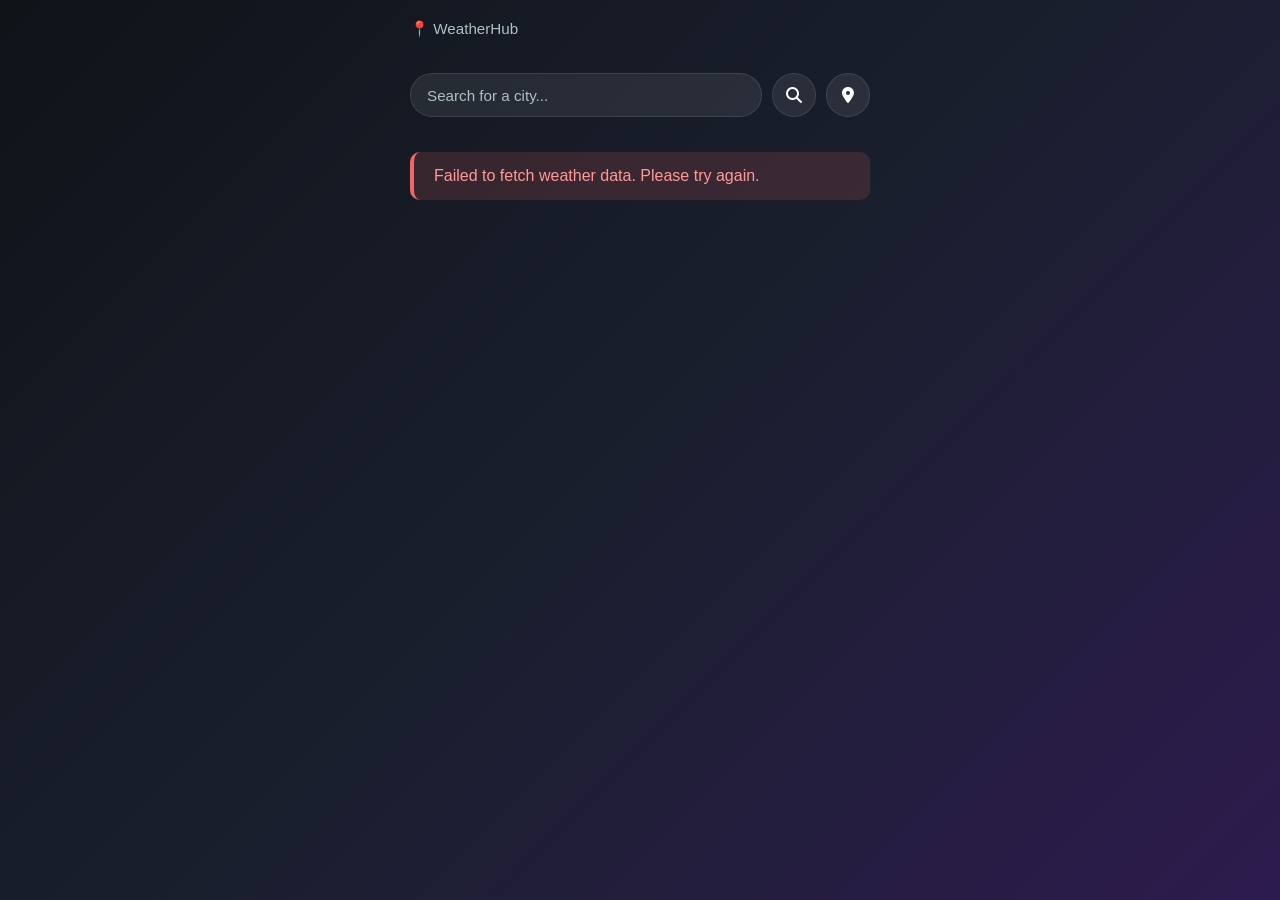
==== index.html @ 16df914a "first commit" ====
<!DOCTYPE html>
<html lang="en">
<head>
    <meta charset="UTF-8">
    <meta name="viewport" content="width=device-width, initial-scale=1.0">
    <title>WeatherHub - Your Daily Weather Companion</title>
    <link rel="stylesheet" href="styles.css">
    <link rel="stylesheet" href="https://cdnjs.cloudflare.com/ajax/libs/font-awesome/6.4.0/css/all.min.css">
</head>
<body>
    <div class="container">
        <!-- Header with Location -->
        <header class="header">
            <div id="locationDisplay" style="flex: 1; text-align: left; color: #b0bec5; font-size: 0.95rem;">
                📍 <span id="headerCity">WeatherHub</span>
            </div>
        </header>

        <!-- Search Bar -->
        <div class="search-container">
            <div class="search-box">
                <input 
                    type="text" 
                    id="searchInput" 
                    placeholder="Search for a city..."
                    autocomplete="off"
                >
                <button id="searchBtn" title="Search"><i class="fas fa-search"></i></button>
                <button id="locationBtn" title="Use my location"><i class="fas fa-location-dot"></i></button>
            </div>
            <div id="suggestions" class="suggestions-dropdown"></div>
        </div>

        <!-- Loading Spinner -->
        <div id="loading" class="loading">
            <div class="spinner"></div>
            <p>Loading weather data...</p>
        </div>

        <!-- Error Message -->
        <div id="error" class="error-message"></div>

        <!-- Main Weather Display -->
        <main id="weatherContent" class="weather-content">
            <!-- Current Weather Card -->
            <section class="current-weather" id="weatherSection">
                <div class="city-temp-header">
                    <h2 id="weatherCityName" class="weather-city-name">--</h2>
                </div>
                <div class="weather-main">
                    <div class="temperature-section">
                        <img id="weatherIcon" src="" alt="weather icon" class="weather-icon">
                        <div class="temp-display">
                            <span id="temperature" class="temperature">--°</span>
                            <span id="weatherDescription" class="weather-description">--</span>
                        </div>
                    </div>
                </div>

                <div class="quick-stats">
                    <div class="stat">
                        <i class="fas fa-droplets"></i>
                        <span class="stat-label">Humidity</span>
                        <span id="humidity" class="stat-value">--%</span>
                    </div>
                    <div class="stat">
                        <i class="fas fa-wind"></i>
                        <span class="stat-label">Wind</span>
                        <span id="windSpeed" class="stat-value">-- km/h</span>
                    </div>
                    <div class="stat">
                        <i class="fas fa-eye"></i>
                        <span class="stat-label">Visibility</span>
                        <span id="visibility" class="stat-value">-- km</span>
                    </div>
                    <div class="stat">
                        <i class="fas fa-compress"></i>
                        <span class="stat-label">Pressure</span>
                        <span id="pressure" class="stat-value">-- hPa</span>
                    </div>
                </div>
            </section>

            <!-- Hourly Forecast -->
            <section class="hourly-forecast">
                <h3>Next 12 Hours</h3>
                <div id="hourlyContainer" class="hourly-container">
                    <!-- Populated by JavaScript -->
                </div>
            </section>

            <!-- Current Conditions -->
            <section class="current-conditions">
                <h3>Conditions</h3>
                <div class="conditions-grid">
                    <div class="condition-item">
                        <div class="condition-icon">💧</div>
                        <div class="condition-info">
                            <span class="condition-label">Precipitation</span>
                            <span id="precipInfo" class="condition-value">-- %</span>
                        </div>
                    </div>
                    <div class="condition-item">
                        <div class="condition-icon">🌡️</div>
                        <div class="condition-info">
                            <span class="condition-label">Feels Like</span>
                            <span id="feelsLikeInfo" class="condition-value">--°</span>
                        </div>
                    </div>
                    <div class="condition-item">
                        <div class="condition-icon">☁️</div>
                        <div class="condition-info">
                            <span class="condition-label">Cloud Cover</span>
                            <span id="cloudCover" class="condition-value">-- %</span>
                        </div>
                    </div>
                    <div class="condition-item">
                        <div class="condition-icon">💨</div>
                        <div class="condition-info">
                            <span class="condition-label">Wind Gust</span>
                            <span id="windGust" class="condition-value">-- km/h</span>
                        </div>
                    </div>
                </div>
            </section>

            <!-- 5/7-Day Forecast -->
            <section class="daily-forecast">
                <h3>7-Day Forecast</h3>
                <div id="dailyContainer" class="daily-container">
                    <!-- Populated by JavaScript -->
                </div>
            </section>

            <!-- Additional Details -->
            <section class="additional-details">
                <div class="detail-card">
                    <h4><i class="fas fa-sun"></i> Sunrise & Sunset</h4>
                    <div class="detail-content">
                        <div>
                            <p class="detail-label">Sunrise</p>
                            <p id="sunrise" class="detail-value">--</p>
                        </div>
                        <div>
                            <p class="detail-label">Sunset</p>
                            <p id="sunset" class="detail-value">--</p>
                        </div>
                    </div>
                </div>

                <div class="detail-card">
                    <h4><i class="fas fa-triangle-exclamation"></i> Air Quality</h4>
                    <div class="detail-content">
                        <div>
                            <p class="detail-label">AQI</p>
                            <p id="aqi" class="detail-value">--</p>
                        </div>
                        <div>
                            <p class="detail-label">Status</p>
                            <p id="aqiStatus" class="detail-value">--</p>
                        </div>
                    </div>
                </div>

                <div class="detail-card">
                    <h4><i class="fas fa-tint"></i> Precipitation</h4>
                    <div class="detail-content">
                        <div>
                            <p class="detail-label">Chance</p>
                            <p id="precipChance" class="detail-value">--%</p>
                        </div>
                        <div>
                            <p class="detail-label">Amount</p>
                            <p id="precipAmount" class="detail-value">-- mm</p>
                        </div>
                    </div>
                </div>

                <div class="detail-card">
                    <h4><i class="fas fa-water"></i> UV Index</h4>
                    <div class="detail-content">
                        <div>
                            <p class="detail-label">Index</p>
                            <p id="uvIndex" class="detail-value">--</p>
                        </div>
                        <div>
                            <p class="detail-label">Level</p>
                            <p id="uvLevel" class="detail-value">--</p>
                        </div>
                    </div>
                </div>
            </section>

            <!-- Last Updated -->
            <div class="last-updated">
                <small id="lastUpdated">Last updated: --</small>
            </div>
        </main>
    </div>

    <script src="script.js"></script>
</body>
</html>
---- styles.css ----
* {
    margin: 0;
    padding: 0;
    box-sizing: border-box;
}

:root {
    --primary-color: #667eea;
    --secondary-color: #764ba2;
    --accent-color: #f093fb;
    --text-dark: #ffffff;
    --text-light: #b0bec5;
    --bg-primary: #0f1419;
    --bg-secondary: #1a1f2e;
    --card-bg: rgba(255, 255, 255, 0.08);
    --card-border: rgba(255, 255, 255, 0.1);
    --success: #48bb78;
    --warning: #ed8936;
    --danger: #f56565;
}

body {
    font-family: 'Segoe UI', Tahoma, Geneva, Verdana, sans-serif;
    background: linear-gradient(135deg, #0f1419 0%, #1a1f2e 50%, #2d1b4e 100%);
    color: var(--text-dark);
    min-height: 100vh;
    padding: 0;
}

.container {
    max-width: 500px;
    margin: 0 auto;
    background: transparent;
    border-radius: 0;
    overflow: hidden;
    box-shadow: none;
    min-height: 100vh;
    padding-bottom: 80px;
}

/* Header */
.header {
    background: transparent;
    color: white;
    padding: 20px;
    text-align: center;
    box-shadow: none;
    display: flex;
    justify-content: space-between;
    align-items: center;
}

.header h1 {
    font-size: 1.2rem;
    margin-bottom: 0;
    display: none;
}

.header i {
    display: none;
}

.subtitle {
    display: none;
}

/* Search Container */
.search-container {
    padding: 15px 20px;
    background: transparent;
    border-bottom: none;
    position: relative;
}

.search-box {
    display: flex;
    gap: 10px;
    max-width: 100%;
    margin: 0;
    position: relative;
}

#searchInput {
    flex: 1;
    padding: 12px 16px;
    border: none;
    border-radius: 25px;
    font-size: 0.95rem;
    background: var(--card-bg);
    color: white;
    border: 1px solid var(--card-border);
    transition: all 0.3s ease;
}

#searchInput::placeholder {
    color: var(--text-light);
}

#searchInput:focus {
    outline: none;
    background: rgba(255, 255, 255, 0.12);
    border-color: var(--primary-color);
}

#searchBtn, #locationBtn {
    padding: 12px 16px;
    background: var(--card-bg);
    color: white;
    border: 1px solid var(--card-border);
    border-radius: 50%;
    cursor: pointer;
    font-size: 1rem;
    transition: all 0.3s ease;
    width: 44px;
    height: 44px;
    display: flex;
    align-items: center;
    justify-content: center;
}

#searchBtn:hover, #locationBtn:hover {
    background: rgba(102, 126, 234, 0.2);
    border-color: var(--primary-color);
}

/* Suggestions Dropdown */
.suggestions-dropdown {
    position: absolute;
    top: 60px;
    left: 20px;
    right: 20px;
    background: var(--bg-secondary);
    border: 1px solid var(--card-border);
    border-radius: 15px;
    max-height: 300px;
    overflow-y: auto;
    display: none;
    z-index: 100;
    box-shadow: 0 10px 30px rgba(0, 0, 0, 0.3);
}

.suggestions-dropdown.active {
    display: block;
}

.suggestion-item {
    padding: 12px 16px;
    cursor: pointer;
    border-bottom: 1px solid rgba(255, 255, 255, 0.05);
    transition: background 0.2s ease;
    color: var(--text-dark);
}

.suggestion-item:last-child {
    border-bottom: none;
}

.suggestion-item:hover {
    background: rgba(102, 126, 234, 0.1);
}

/* Loading Spinner */
.loading {
    display: none;
    text-align: center;
    padding: 50px 20px;
}

.loading.active {
    display: block;
}

.spinner {
    border: 4px solid rgba(255, 255, 255, 0.1);
    border-top-color: var(--primary-color);
    border-radius: 50%;
    width: 50px;
    height: 50px;
    animation: spin 1s linear infinite;
    margin: 0 auto 20px;
}

@keyframes spin {
    to { transform: rotate(360deg); }
}

.loading p {
    color: var(--text-light);
    font-size: 1rem;
}

/* Error Message */
.error-message {
    display: none;
    margin: 20px;
    padding: 15px 20px;
    background: rgba(245, 101, 101, 0.15);
    border-left: 4px solid var(--danger);
    border-radius: 10px;
    color: #ff9999;
}

.error-message.active {
    display: block;
}

/* Weather Content */
.weather-content {
    padding: 0px 20px;
}

.weather-content.hidden {
    display: none;
}

/* Location Header */
.location-info {
    text-align: center;
    margin-bottom: 0;
    color: var(--text-light);
    font-size: 0.95rem;
}

.location-info h2 {
    font-size: 1.1rem;
    margin-bottom: 5px;
    color: var(--text-dark);
    display: flex;
    align-items: center;
    justify-content: center;
    gap: 8px;
}

.location-info p {
    opacity: 0.8;
    font-size: 0.85rem;
    margin-bottom: 20px;
}

/* Current Weather */
.current-weather {
    background: linear-gradient(135deg, rgba(102, 126, 234, 0.15) 0%, rgba(118, 75, 162, 0.15) 100%);
    border: 1px solid var(--card-border);
    color: white;
    padding: 30px 20px;
    border-radius: 25px;
    margin-bottom: 20px;
    box-shadow: 0 8px 32px rgba(0, 0, 0, 0.2);
    transition: all 0.6s ease;
}

/* City name in weather section */
.city-temp-header {
    margin-bottom: 20px;
}

.weather-city-name {
    font-size: 1.3rem;
    font-weight: 500;
    margin: 0;
    color: var(--text-dark);
    text-transform: capitalize;
}

/* Weather condition backgrounds */
.current-weather.weather-sunny {
    background: linear-gradient(135deg, rgba(255, 193, 7, 0.25) 0%, rgba(255, 152, 0, 0.2) 100%);
}

.current-weather.weather-cloudy {
    background: linear-gradient(135deg, rgba(189, 189, 189, 0.2) 0%, rgba(158, 158, 158, 0.15) 100%);
}

.current-weather.weather-rainy {
    background: linear-gradient(135deg, rgba(66, 133, 244, 0.25) 0%, rgba(51, 103, 214, 0.2) 100%);
}

.current-weather.weather-snowy {
    background: linear-gradient(135deg, rgba(200, 230, 255, 0.2) 0%, rgba(173, 216, 230, 0.15) 100%);
}

.current-weather.weather-stormy {
    background: linear-gradient(135deg, rgba(156, 39, 176, 0.25) 0%, rgba(103, 58, 183, 0.2) 100%);
}

.current-weather.weather-foggy {
    background: linear-gradient(135deg, rgba(176, 190, 197, 0.2) 0%, rgba(144, 164, 174, 0.15) 100%);
}

.weather-main {
    display: flex;
    align-items: flex-start;
    gap: 20px;
    margin: 20px 0;
    justify-content: space-between;
}

.temperature-section {
    display: flex;
    align-items: center;
    gap: 15px;
    flex: 1;
}

.weather-icon {
    width: 90px;
    height: 90px;
    filter: drop-shadow(0 4px 8px rgba(0, 0, 0, 0.2));
}

.temp-display {
    display: flex;
    flex-direction: column;
    gap: 8px;
}

.temperature {
    font-size: 3.5rem;
    font-weight: 300;
    line-height: 1;
}

.feels-like {
    font-size: 0.9rem;
    opacity: 0.8;
    color: var(--text-light);
}

.weather-description {
    font-size: 1.1rem;
    text-transform: capitalize;
    opacity: 0.95;
    color: var(--text-dark);
}

/* Quick Stats */
.quick-stats {
    display: grid;
    grid-template-columns: repeat(2, 1fr);
    gap: 12px;
    margin-top: 20px;
}

.stat {
    background: rgba(255, 255, 255, 0.05);
    padding: 12px;
    border-radius: 12px;
    border: 1px solid var(--card-border);
    text-align: left;
    font-size: 0.85rem;
}

.stat i {
    font-size: 1.2rem;
    display: inline;
    margin-right: 8px;
    color: var(--accent-color);
}

.stat-label {
    display: block;
    font-size: 0.75rem;
    opacity: 0.7;
    margin-bottom: 4px;
    margin-left: 0;
}

.stat-value {
    display: block;
    font-size: 1rem;
    font-weight: bold;
    margin-left: 0;
}

/* Hourly Forecast */
.hourly-forecast {
    margin-bottom: 25px;
}

.hourly-forecast h3 {
    font-size: 1.1rem;
    margin-bottom: 12px;
    color: var(--text-dark);
    font-weight: 600;
}

.hourly-container {
    display: flex;
    gap: 12px;
    overflow-x: auto;
    padding-bottom: 10px;
}

.hourly-container::-webkit-scrollbar {
    height: 4px;
}

.hourly-container::-webkit-scrollbar-track {
    background: rgba(255, 255, 255, 0.05);
    border-radius: 2px;
}

.hourly-container::-webkit-scrollbar-thumb {
    background: var(--primary-color);
    border-radius: 2px;
}

.hourly-item {
    background: var(--card-bg);
    border: 1px solid var(--card-border);
    padding: 16px 12px;
    border-radius: 15px;
    text-align: center;
    transition: all 0.3s ease;
    min-width: 90px;
    flex-shrink: 0;
}

.hourly-item:hover {
    background: rgba(255, 255, 255, 0.12);
    transform: translateY(-4px);
}

.hourly-item .time {
    font-weight: 600;
    color: var(--text-dark);
    margin-bottom: 8px;
    font-size: 0.9rem;
}

.hourly-item img {
    width: 45px;
    height: 45px;
    margin: 8px 0;
    display: block;
    margin-left: auto;
    margin-right: auto;
}

.hourly-item .temp {
    font-size: 1rem;
    font-weight: 600;
    color: var(--text-dark);
}

/* Current Conditions */
.current-conditions {
    margin-bottom: 25px;
}

.current-conditions h3 {
    font-size: 1.1rem;
    margin-bottom: 15px;
    color: var(--text-dark);
    font-weight: 600;
}

.conditions-grid {
    display: grid;
    grid-template-columns: repeat(2, 1fr);
    gap: 12px;
}

.condition-item {
    background: var(--card-bg);
    border: 1px solid var(--card-border);
    padding: 14px;
    border-radius: 15px;
    display: flex;
    align-items: center;
    gap: 12px;
    transition: all 0.3s ease;
}

.condition-item:hover {
    background: rgba(255, 255, 255, 0.12);
    transform: translateY(-2px);
}

.condition-icon {
    font-size: 1.8rem;
    min-width: 40px;
    text-align: center;
}

.condition-info {
    display: flex;
    flex-direction: column;
    gap: 4px;
    flex: 1;
}

.condition-label {
    font-size: 0.75rem;
    color: var(--text-light);
    text-transform: uppercase;
    letter-spacing: 0.5px;
}

.condition-value {
    font-size: 1.1rem;
    font-weight: 600;
    color: var(--text-dark);
}

/* Daily Forecast */
.daily-forecast {
    margin-bottom: 25px;
}

.daily-forecast h3 {
    font-size: 1.1rem;
    margin-bottom: 15px;
    color: var(--text-dark);
    font-weight: 600;
}

.daily-container {
    display: flex;
    flex-direction: column;
    gap: 12px;
}

.daily-item {
    background: var(--card-bg);
    border: 1px solid var(--card-border);
    padding: 14px;
    border-radius: 15px;
    display: flex;
    align-items: center;
    gap: 12px;
    transition: all 0.3s ease;
}

.daily-item:hover {
    background: rgba(255, 255, 255, 0.12);
    transform: translateX(4px);
}

.daily-item .date {
    font-weight: 600;
    color: var(--text-dark);
    min-width: 50px;
    font-size: 0.85rem;
}

.daily-item .weather-info {
    display: flex;
    align-items: center;
    gap: 10px;
    flex: 1;
    min-width: 0;
}

.daily-item img {
    width: 40px;
    height: 40px;
    flex-shrink: 0;
}

.daily-item .description {
    text-transform: capitalize;
    color: var(--text-light);
    font-size: 0.85rem;
    min-width: 80px;
}

.daily-item .temps {
    display: flex;
    align-items: center;
    gap: 12px;
    margin-left: auto;
    min-width: 120px;
}

.temp-bar {
    flex: 1;
    height: 6px;
    background: rgba(255, 255, 255, 0.1);
    border-radius: 3px;
    overflow: hidden;
}

.temp-bar-fill {
    height: 100%;
    background: linear-gradient(90deg, var(--primary-color), var(--accent-color));
    border-radius: 3px;
}

.temp-info {
    text-align: right;
    min-width: 70px;
}

.temp-max {
    color: var(--danger);
    font-weight: bold;
    font-size: 0.9rem;
}

.temp-min {
    color: var(--text-light);
    font-size: 0.8rem;
}

/* Additional Details */
.additional-details {
    display: grid;
    grid-template-columns: repeat(2, 1fr);
    gap: 12px;
    margin-bottom: 30px;
}

.detail-card {
    background: var(--card-bg);
    border: 1px solid var(--card-border);
    padding: 16px;
    border-radius: 15px;
    box-shadow: 0 4px 15px rgba(0, 0, 0, 0.1);
}

.detail-card h4 {
    font-size: 0.9rem;
    margin-bottom: 12px;
    color: var(--text-dark);
    display: flex;
    align-items: center;
    gap: 8px;
}

.detail-card i {
    color: var(--accent-color);
    font-size: 1.2rem;
}

.detail-content {
    display: grid;
    grid-template-columns: 1fr;
    gap: 0;
}

.detail-content > div {
    text-align: center;
}

.detail-label {
    font-size: 0.75rem;
    color: var(--text-light);
    margin-bottom: 6px;
    text-transform: uppercase;
    letter-spacing: 0.5px;
}

.detail-value {
    font-size: 1.4rem;
    font-weight: bold;
    color: var(--text-dark);
}

/* Last Updated */
.last-updated {
    text-align: center;
    color: var(--text-light);
    padding: 15px;
    border-top: 1px solid rgba(255, 255, 255, 0.05);
    font-size: 0.8rem;
}

/* Bottom Navigation */
.bottom-nav {
    position: fixed;
    bottom: 0;
    left: 0;
    right: 0;
    background: linear-gradient(180deg, rgba(26, 31, 46, 0.8) 0%, rgba(15, 20, 25, 0.95) 100%);
    backdrop-filter: blur(10px);
    border-top: 1px solid var(--card-border);
    display: flex;
    justify-content: space-around;
    align-items: center;
    height: 70px;
    padding-bottom: 10px;
}

.nav-item {
    display: flex;
    flex-direction: column;
    align-items: center;
    gap: 4px;
    color: var(--text-light);
    cursor: pointer;
    transition: color 0.3s ease;
    font-size: 0.9rem;
}

.nav-item i {
    font-size: 1.4rem;
}

.nav-item:hover, .nav-item.active {
    color: var(--accent-color);
}

/* Responsive Design */
@media (max-width: 480px) {
    .container {
        border-radius: 0;
    }

    .temperature {
        font-size: 3rem;
    }

    .weather-main {
        flex-direction: column;
        align-items: center;
        text-align: center;
    }

    .weather-icon {
        width: 70px;
        height: 70px;
    }

    .quick-stats {
        grid-template-columns: repeat(2, 1fr);
    }

    .additional-details {
        grid-template-columns: repeat(2, 1fr);
    }
}

/* Animations */
@keyframes fadeIn {
    from {
        opacity: 0;
        transform: translateY(20px);
    }
    to {
        opacity: 1;
        transform: translateY(0);
    }
}

.current-weather {
    animation: fadeIn 0.5s ease;
}

.daily-item, .hourly-item {
    animation: fadeIn 0.5s ease;
}
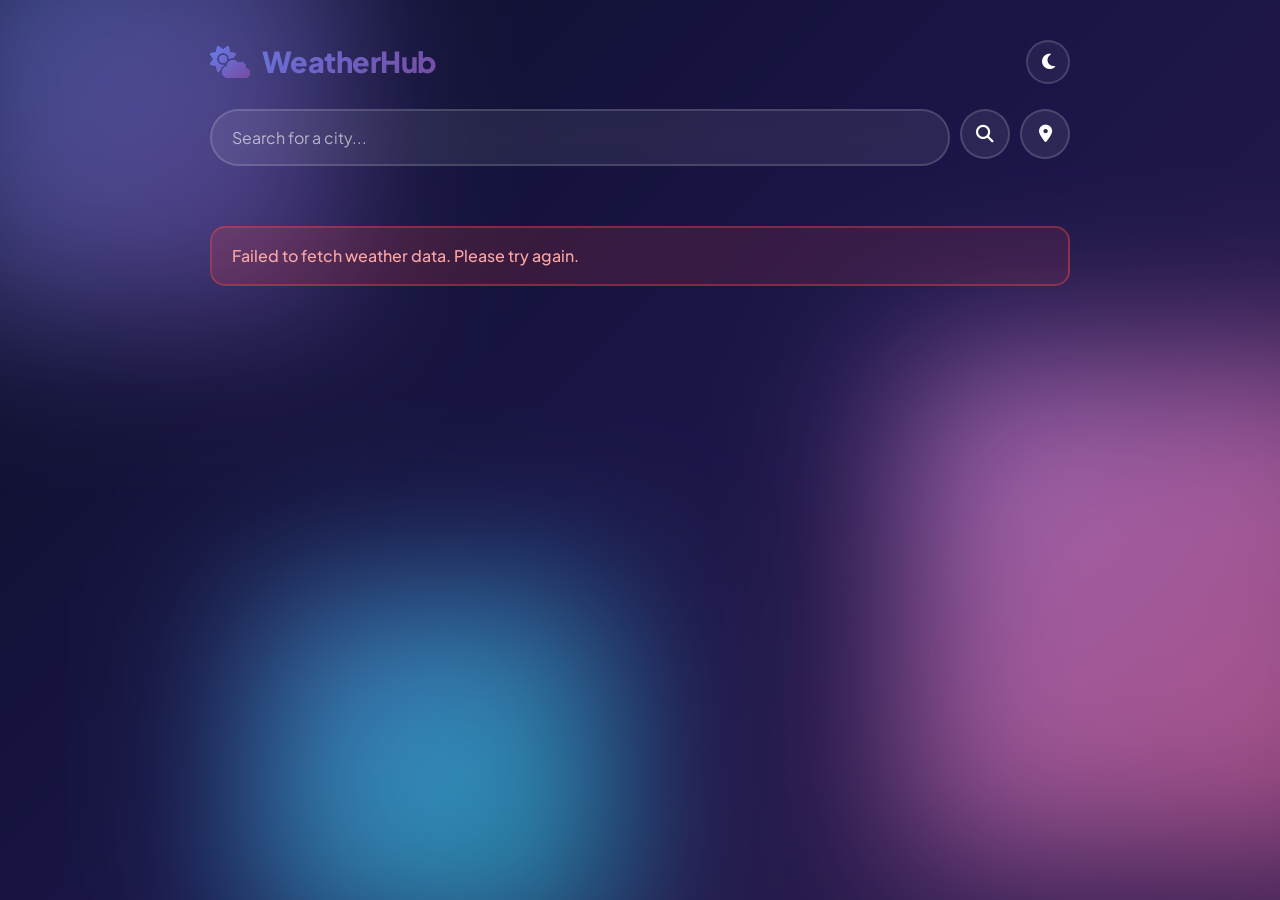
==== commit 144ae065: "added theme" ====
--- a/index.html
+++ b/index.html
@@ -6,198 +6,248 @@
     <title>WeatherHub - Your Daily Weather Companion</title>
     <link rel="stylesheet" href="styles.css">
     <link rel="stylesheet" href="https://cdnjs.cloudflare.com/ajax/libs/font-awesome/6.4.0/css/all.min.css">
+    <link href="https://fonts.googleapis.com/css2?family=Plus+Jakarta+Sans:wght@400;500;600;700;800&family=Outfit:wght@300;400;500;600;700&display=swap" rel="stylesheet">
 </head>
 <body>
-    <div class="container">
-        <!-- Header with Location -->
-        <header class="header">
-            <div id="locationDisplay" style="flex: 1; text-align: left; color: #b0bec5; font-size: 0.95rem;">
-                📍 <span id="headerCity">WeatherHub</span>
+    <div class="app-container">
+        <!-- Animated Background -->
+        <div class="background-container">
+            <div class="gradient-mesh gradient-1"></div>
+            <div class="gradient-mesh gradient-2"></div>
+            <div class="gradient-mesh gradient-3"></div>
+        </div>
+
+        <!-- Main Content -->
+        <div class="content-wrapper">
+            <!-- Header -->
+            <header class="app-header">
+                <div class="header-top">
+                    <div class="logo">
+                        <i class="fas fa-cloud-sun"></i>
+                        <span>WeatherHub</span>
+                    </div>
+                    <div class="header-actions">
+                        <button id="themeToggle" class="theme-btn" title="Toggle theme">
+                            <i class="fas fa-moon"></i>
+                        </button>
+                    </div>
+                </div>
+
+                <!-- Search Bar -->
+                <div class="search-section">
+                    <div class="search-wrapper">
+                        <input 
+                            type="text" 
+                            id="searchInput" 
+                            class="search-input" 
+                            placeholder="Search for a city..."
+                            autocomplete="off"
+                        >
+                        <button id="searchBtn" class="search-btn" title="Search">
+                            <i class="fas fa-search"></i>
+                        </button>
+                        <button id="locationBtn" class="location-btn" title="Use my location">
+                            <i class="fas fa-location-dot"></i>
+                        </button>
+                    </div>
+                    <div id="suggestions" class="suggestions-list"></div>
+                </div>
+            </header>
+
+            <!-- Loading State -->
+            <div id="loading" class="loading-container">
+                <div class="loading-spinner">
+                    <div class="spinner-circle"></div>
+                    <div class="spinner-circle"></div>
+                    <div class="spinner-circle"></div>
+                </div>
+                <p class="loading-text">Fetching weather data...</p>
             </div>
-        </header>
-
-        <!-- Search Bar -->
-        <div class="search-container">
-            <div class="search-box">
-                <input 
-                    type="text" 
-                    id="searchInput" 
-                    placeholder="Search for a city..."
-                    autocomplete="off"
-                >
-                <button id="searchBtn" title="Search"><i class="fas fa-search"></i></button>
-                <button id="locationBtn" title="Use my location"><i class="fas fa-location-dot"></i></button>
-            </div>
-            <div id="suggestions" class="suggestions-dropdown"></div>
+
+            <!-- Error State -->
+            <div id="error" class="error-banner"></div>
+
+            <!-- Weather Content -->
+            <main id="weatherContent" class="weather-main">
+                <!-- Current Weather Hero Card -->
+                <section class="hero-card" id="weatherSection">
+                    <div class="hero-location">
+                        <h1 id="weatherCityName" class="location-name">--</h1>
+                        <p id="lastUpdated" class="update-time">--</p>
+                    </div>
+
+                    <div class="hero-weather">
+                        <div class="weather-icon-wrapper">
+                            <img id="weatherIcon" src="" alt="weather" class="weather-icon-large">
+                        </div>
+                        <div class="temperature-block">
+                            <div class="temp-large" id="temperature">--°</div>
+                            <div id="weatherDescription" class="weather-condition">--</div>
+                        </div>
+                    </div>
+
+                    <!-- Quick Stats -->
+                    <div class="quick-stats-grid">
+                        <div class="stat-item">
+                            <div class="stat-icon">💧</div>
+                            <div class="stat-content">
+                                <span class="stat-label">Humidity</span>
+                                <span id="humidity" class="stat-value">--%</span>
+                            </div>
+                        </div>
+                        <div class="stat-item">
+                            <div class="stat-icon">💨</div>
+                            <div class="stat-content">
+                                <span class="stat-label">Wind</span>
+                                <span id="windSpeed" class="stat-value">-- km/h</span>
+                            </div>
+                        </div>
+                        <div class="stat-item">
+                            <div class="stat-icon">👁️</div>
+                            <div class="stat-content">
+                                <span class="stat-label">Visibility</span>
+                                <span id="visibility" class="stat-value">-- km</span>
+                            </div>
+                        </div>
+                        <div class="stat-item">
+                            <div class="stat-icon">⚖️</div>
+                            <div class="stat-content">
+                                <span class="stat-label">Pressure</span>
+                                <span id="pressure" class="stat-value">-- hPa</span>
+                            </div>
+                        </div>
+                    </div>
+                </section>
+
+                <!-- Hourly Forecast -->
+                <section class="forecast-section">
+                    <div class="section-header">
+                        <h2 class="section-title">⏰ Next 12 Hours</h2>
+                        <div class="section-divider"></div>
+                    </div>
+                    <div id="hourlyContainer" class="hourly-scroll">
+                        <!-- Populated by JavaScript -->
+                    </div>
+                </section>
+
+                <!-- Detailed Conditions -->
+                <section class="conditions-section">
+                    <div class="section-header">
+                        <h2 class="section-title">🔍 Detailed Conditions</h2>
+                        <div class="section-divider"></div>
+                    </div>
+                    <div class="conditions-cards">
+                        <div class="condition-card">
+                            <div class="condition-head">
+                                <span class="condition-title">Feels Like</span>
+                                <span class="condition-icon">🌡️</span>
+                            </div>
+                            <div id="feelsLikeInfo" class="condition-large">--°</div>
+                        </div>
+                        <div class="condition-card">
+                            <div class="condition-head">
+                                <span class="condition-title">Cloud Cover</span>
+                                <span class="condition-icon">☁️</span>
+                            </div>
+                            <div id="cloudCover" class="condition-large">--%</div>
+                        </div>
+                        <div class="condition-card">
+                            <div class="condition-head">
+                                <span class="condition-title">Wind Gust</span>
+                                <span class="condition-icon">🌪️</span>
+                            </div>
+                            <div id="windGust" class="condition-large">-- km/h</div>
+                        </div>
+                        <div class="condition-card">
+                            <div class="condition-head">
+                                <span class="condition-title">Precipitation</span>
+                                <span class="condition-icon">🌧️</span>
+                            </div>
+                            <div id="precipInfo" class="condition-large">--%</div>
+                        </div>
+                    </div>
+                </section>
+
+                <!-- 7-Day Forecast -->
+                <section class="forecast-section">
+                    <div class="section-header">
+                        <h2 class="section-title">📅 7-Day Forecast</h2>
+                        <div class="section-divider"></div>
+                    </div>
+                    <div id="dailyContainer" class="daily-forecast">
+                        <!-- Populated by JavaScript -->
+                    </div>
+                </section>
+
+                <!-- Additional Details Grid -->
+                <section class="details-grid">
+                    <div class="detail-card">
+                        <div class="detail-icon">🌅</div>
+                        <div class="detail-title">Sunrise & Sunset</div>
+                        <div class="detail-value-group">
+                            <div class="detail-row">
+                                <span class="detail-label">Rise</span>
+                                <span id="sunrise" class="detail-big">--</span>
+                            </div>
+                            <div class="detail-row">
+                                <span class="detail-label">Set</span>
+                                <span id="sunset" class="detail-big">--</span>
+                            </div>
+                        </div>
+                    </div>
+
+                    <div class="detail-card">
+                        <div class="detail-icon">✨</div>
+                        <div class="detail-title">Air Quality</div>
+                        <div class="detail-value-group">
+                            <div class="detail-row">
+                                <span class="detail-label">AQI</span>
+                                <span id="aqi" class="detail-big">--</span>
+                            </div>
+                            <div class="detail-row">
+                                <span class="detail-label">Status</span>
+                                <span id="aqiStatus" class="detail-small">--</span>
+                            </div>
+                        </div>
+                    </div>
+
+                    <div class="detail-card">
+                        <div class="detail-icon">💧</div>
+                        <div class="detail-title">Precipitation</div>
+                        <div class="detail-value-group">
+                            <div class="detail-row">
+                                <span class="detail-label">Chance</span>
+                                <span id="precipChance" class="detail-big">--%</span>
+                            </div>
+                            <div class="detail-row">
+                                <span class="detail-label">Amount</span>
+                                <span id="precipAmount" class="detail-small">-- mm</span>
+                            </div>
+                        </div>
+                    </div>
+
+                    <div class="detail-card">
+                        <div class="detail-icon">☀️</div>
+                        <div class="detail-title">UV Index</div>
+                        <div class="detail-value-group">
+                            <div class="detail-row">
+                                <span class="detail-label">Index</span>
+                                <span id="uvIndex" class="detail-big">--</span>
+                            </div>
+                            <div class="detail-row">
+                                <span class="detail-label">Level</span>
+                                <span id="uvLevel" class="detail-small">--</span>
+                            </div>
+                        </div>
+                    </div>
+                </section>
+
+                <!-- Footer Spacing -->
+                <div class="footer-space"></div>
+            </main>
         </div>
-
-        <!-- Loading Spinner -->
-        <div id="loading" class="loading">
-            <div class="spinner"></div>
-            <p>Loading weather data...</p>
-        </div>
-
-        <!-- Error Message -->
-        <div id="error" class="error-message"></div>
-
-        <!-- Main Weather Display -->
-        <main id="weatherContent" class="weather-content">
-            <!-- Current Weather Card -->
-            <section class="current-weather" id="weatherSection">
-                <div class="city-temp-header">
-                    <h2 id="weatherCityName" class="weather-city-name">--</h2>
-                </div>
-                <div class="weather-main">
-                    <div class="temperature-section">
-                        <img id="weatherIcon" src="" alt="weather icon" class="weather-icon">
-                        <div class="temp-display">
-                            <span id="temperature" class="temperature">--°</span>
-                            <span id="weatherDescription" class="weather-description">--</span>
-                        </div>
-                    </div>
-                </div>
-
-                <div class="quick-stats">
-                    <div class="stat">
-                        <i class="fas fa-droplets"></i>
-                        <span class="stat-label">Humidity</span>
-                        <span id="humidity" class="stat-value">--%</span>
-                    </div>
-                    <div class="stat">
-                        <i class="fas fa-wind"></i>
-                        <span class="stat-label">Wind</span>
-                        <span id="windSpeed" class="stat-value">-- km/h</span>
-                    </div>
-                    <div class="stat">
-                        <i class="fas fa-eye"></i>
-                        <span class="stat-label">Visibility</span>
-                        <span id="visibility" class="stat-value">-- km</span>
-                    </div>
-                    <div class="stat">
-                        <i class="fas fa-compress"></i>
-                        <span class="stat-label">Pressure</span>
-                        <span id="pressure" class="stat-value">-- hPa</span>
-                    </div>
-                </div>
-            </section>
-
-            <!-- Hourly Forecast -->
-            <section class="hourly-forecast">
-                <h3>Next 12 Hours</h3>
-                <div id="hourlyContainer" class="hourly-container">
-                    <!-- Populated by JavaScript -->
-                </div>
-            </section>
-
-            <!-- Current Conditions -->
-            <section class="current-conditions">
-                <h3>Conditions</h3>
-                <div class="conditions-grid">
-                    <div class="condition-item">
-                        <div class="condition-icon">💧</div>
-                        <div class="condition-info">
-                            <span class="condition-label">Precipitation</span>
-                            <span id="precipInfo" class="condition-value">-- %</span>
-                        </div>
-                    </div>
-                    <div class="condition-item">
-                        <div class="condition-icon">🌡️</div>
-                        <div class="condition-info">
-                            <span class="condition-label">Feels Like</span>
-                            <span id="feelsLikeInfo" class="condition-value">--°</span>
-                        </div>
-                    </div>
-                    <div class="condition-item">
-                        <div class="condition-icon">☁️</div>
-                        <div class="condition-info">
-                            <span class="condition-label">Cloud Cover</span>
-                            <span id="cloudCover" class="condition-value">-- %</span>
-                        </div>
-                    </div>
-                    <div class="condition-item">
-                        <div class="condition-icon">💨</div>
-                        <div class="condition-info">
-                            <span class="condition-label">Wind Gust</span>
-                            <span id="windGust" class="condition-value">-- km/h</span>
-                        </div>
-                    </div>
-                </div>
-            </section>
-
-            <!-- 5/7-Day Forecast -->
-            <section class="daily-forecast">
-                <h3>7-Day Forecast</h3>
-                <div id="dailyContainer" class="daily-container">
-                    <!-- Populated by JavaScript -->
-                </div>
-            </section>
-
-            <!-- Additional Details -->
-            <section class="additional-details">
-                <div class="detail-card">
-                    <h4><i class="fas fa-sun"></i> Sunrise & Sunset</h4>
-                    <div class="detail-content">
-                        <div>
-                            <p class="detail-label">Sunrise</p>
-                            <p id="sunrise" class="detail-value">--</p>
-                        </div>
-                        <div>
-                            <p class="detail-label">Sunset</p>
-                            <p id="sunset" class="detail-value">--</p>
-                        </div>
-                    </div>
-                </div>
-
-                <div class="detail-card">
-                    <h4><i class="fas fa-triangle-exclamation"></i> Air Quality</h4>
-                    <div class="detail-content">
-                        <div>
-                            <p class="detail-label">AQI</p>
-                            <p id="aqi" class="detail-value">--</p>
-                        </div>
-                        <div>
-                            <p class="detail-label">Status</p>
-                            <p id="aqiStatus" class="detail-value">--</p>
-                        </div>
-                    </div>
-                </div>
-
-                <div class="detail-card">
-                    <h4><i class="fas fa-tint"></i> Precipitation</h4>
-                    <div class="detail-content">
-                        <div>
-                            <p class="detail-label">Chance</p>
-                            <p id="precipChance" class="detail-value">--%</p>
-                        </div>
-                        <div>
-                            <p class="detail-label">Amount</p>
-                            <p id="precipAmount" class="detail-value">-- mm</p>
-                        </div>
-                    </div>
-                </div>
-
-                <div class="detail-card">
-                    <h4><i class="fas fa-water"></i> UV Index</h4>
-                    <div class="detail-content">
-                        <div>
-                            <p class="detail-label">Index</p>
-                            <p id="uvIndex" class="detail-value">--</p>
-                        </div>
-                        <div>
-                            <p class="detail-label">Level</p>
-                            <p id="uvLevel" class="detail-value">--</p>
-                        </div>
-                    </div>
-                </div>
-            </section>
-
-            <!-- Last Updated -->
-            <div class="last-updated">
-                <small id="lastUpdated">Last updated: --</small>
-            </div>
-        </main>
     </div>
 
     <script src="script.js"></script>
 </body>
-</html>
+</html>
--- a/styles.css
+++ b/styles.css
@@ -1,154 +1,430 @@
+/* ============================================
+   WEATHERHUB - MODERN VIBRANT REDESIGN
+   Modern Glassmorphism with Dynamic Colors
+   ============================================ */
+
+:root {
+    /* Primary Colors - Vibrant & Modern */
+    --primary-gradient: linear-gradient(135deg, #667eea 0%, #764ba2 100%);
+    --primary-start: #667eea;
+    --primary-end: #764ba2;
+    
+    /* Accent Colors */
+    --accent-warm: #ff6b6b;
+    --accent-cool: #4ecdc4;
+    --accent-sunny: #ffd93d;
+    --accent-purple: #a78bfa;
+    
+    /* Text Colors */
+    --text-primary: #ffffff;
+    --text-secondary: rgba(255, 255, 255, 0.8);
+    --text-tertiary: rgba(255, 255, 255, 0.6);
+    
+    /* Background */
+    --bg-dark: #0a0e27;
+    --bg-card: rgba(255, 255, 255, 0.08);
+    --bg-card-hover: rgba(255, 255, 255, 0.12);
+    --border-color: rgba(255, 255, 255, 0.15);
+    
+    /* Status Colors */
+    --status-good: #10b981;
+    --status-warn: #f59e0b;
+    --status-bad: #ef4444;
+    
+    /* Shadows */
+    --shadow-sm: 0 2px 8px rgba(0, 0, 0, 0.15);
+    --shadow-md: 0 8px 24px rgba(0, 0, 0, 0.25);
+    --shadow-lg: 0 16px 48px rgba(0, 0, 0, 0.35);
+}
+
+/* ============================================
+   GLOBAL STYLES
+   ============================================ */
+
 * {
     margin: 0;
     padding: 0;
     box-sizing: border-box;
 }
 
-:root {
-    --primary-color: #667eea;
-    --secondary-color: #764ba2;
-    --accent-color: #f093fb;
-    --text-dark: #ffffff;
-    --text-light: #b0bec5;
-    --bg-primary: #0f1419;
-    --bg-secondary: #1a1f2e;
-    --card-bg: rgba(255, 255, 255, 0.08);
-    --card-border: rgba(255, 255, 255, 0.1);
-    --success: #48bb78;
-    --warning: #ed8936;
-    --danger: #f56565;
+html {
+    scroll-behavior: smooth;
 }
 
 body {
-    font-family: 'Segoe UI', Tahoma, Geneva, Verdana, sans-serif;
-    background: linear-gradient(135deg, #0f1419 0%, #1a1f2e 50%, #2d1b4e 100%);
-    color: var(--text-dark);
+    font-family: 'Plus Jakarta Sans', -apple-system, BlinkMacSystemFont, 'Segoe UI', sans-serif;
+    background: var(--bg-dark);
+    color: var(--text-primary);
+    overflow-x: hidden;
+    line-height: 1.5;
+    transition: background-color 0.3s ease, color 0.3s ease;
+}
+
+/* ============================================
+   LIGHT MODE THEME
+   ============================================ */
+
+body.light-mode {
+    --primary-gradient: linear-gradient(135deg, #667eea 0%, #764ba2 100%);
+    --primary-start: #667eea;
+    --primary-end: #764ba2;
+    
+    --accent-warm: #e53e3e;
+    --accent-cool: #38b2ac;
+    --accent-sunny: #d69e2e;
+    --accent-purple: #9f7aea;
+    
+    --text-primary: #1a202c;
+    --text-secondary: rgba(26, 32, 44, 0.8);
+    --text-tertiary: rgba(26, 32, 44, 0.6);
+    
+    --bg-dark: #f7fafc;
+    --bg-card: rgba(102, 126, 234, 0.08);
+    --bg-card-hover: rgba(102, 126, 234, 0.12);
+    --border-color: rgba(102, 126, 234, 0.2);
+    
+    --status-good: #22863a;
+    --status-warn: #d35400;
+    --status-bad: #cb2431;
+}
+
+/* Light mode background container */
+body.light-mode .background-container {
+    background: linear-gradient(135deg, #f7fafc 0%, #edf2f7 50%, #e6f0ff 100%);
+}
+
+/* Light mode gradient meshes */
+body.light-mode .gradient-mesh {
+    opacity: 0.3;
+}
+
+/* Light mode cards and components */
+body.light-mode .hero-card,
+body.light-mode .stat-item,
+body.light-mode .condition-card,
+body.light-mode .daily-item,
+body.light-mode .detail-card,
+body.light-mode .hourly-item,
+body.light-mode .search-input,
+body.light-mode .search-btn,
+body.light-mode .location-btn {
+    background: rgba(255, 255, 255, 0.7) !important;
+    border-color: rgba(102, 126, 234, 0.2) !important;
+}
+
+body.light-mode .hero-card:hover,
+body.light-mode .stat-item:hover,
+body.light-mode .condition-card:hover,
+body.light-mode .daily-item:hover,
+body.light-mode .detail-card:hover,
+body.light-mode .hourly-item:hover,
+body.light-mode .search-btn:hover,
+body.light-mode .location-btn:hover {
+    background: rgba(255, 255, 255, 0.85) !important;
+    border-color: var(--primary-start) !important;
+}
+
+/* Light mode search */
+body.light-mode .search-input:focus {
+    background: rgba(255, 255, 255, 0.9) !important;
+    border-color: var(--primary-start) !important;
+}
+
+/* Light mode suggestions */
+body.light-mode .suggestions-list {
+    background: rgba(255, 255, 255, 0.95);
+    border: 2px solid rgba(102, 126, 234, 0.2);
+    box-shadow: 0 16px 48px rgba(102, 126, 234, 0.15);
+}
+
+body.light-mode .suggestion-item {
+    border-bottom: 1px solid rgba(102, 126, 234, 0.1);
+    color: rgba(26, 32, 44, 0.8);
+}
+
+body.light-mode .suggestion-item:hover {
+    background: rgba(102, 126, 234, 0.1);
+    color: #1a202c;
+}
+
+/* Light mode theme button */
+body.light-mode .theme-btn {
+    color: #1a202c;
+    border-color: rgba(102, 126, 234, 0.2);
+    background: rgba(255, 255, 255, 0.6);
+}
+
+body.light-mode .theme-btn:hover {
+    background: rgba(255, 255, 255, 0.8);
+    border-color: var(--primary-start);
+}
+
+/* Light mode error banner */
+body.light-mode .error-banner {
+    background: linear-gradient(135deg, rgba(229, 62, 62, 0.1), rgba(229, 62, 62, 0.05));
+    border: 2px solid rgba(229, 62, 62, 0.3);
+    color: #be123c;
+}
+
+/* Light mode loading spinner */
+body.light-mode .spinner-circle {
+    border-top-color: var(--primary-start);
+    border-right-color: var(--accent-cool);
+}
+
+body.light-mode .loading-text {
+    color: rgba(26, 32, 44, 0.8);
+}
+
+/* ============================================
+   BACKGROUND ANIMATION
+   ============================================ */
+
+.background-container {
+    position: fixed;
+    top: 0;
+    left: 0;
+    width: 100%;
+    height: 100%;
+    background: linear-gradient(135deg, #0a0e27 0%, #1a1547 50%, #2d1b4e 100%);
+    z-index: -2;
+    overflow: hidden;
+}
+
+.gradient-mesh {
+    position: absolute;
+    filter: blur(80px);
+    opacity: 0.6;
+    mix-blend-mode: screen;
+}
+
+.gradient-1 {
+    width: 400px;
+    height: 400px;
+    background: linear-gradient(135deg, #667eea, #764ba2);
+    top: -10%;
+    left: -5%;
+    animation: float 20s ease-in-out infinite;
+}
+
+.gradient-2 {
+    width: 500px;
+    height: 500px;
+    background: linear-gradient(135deg, #f093fb, #f5576c);
+    top: 40%;
+    right: -10%;
+    animation: float 25s ease-in-out infinite reverse;
+}
+
+.gradient-3 {
+    width: 350px;
+    height: 350px;
+    background: linear-gradient(135deg, #4facfe, #00f2fe);
+    bottom: -5%;
+    left: 20%;
+    animation: float 22s ease-in-out infinite;
+    animation-delay: 2s;
+}
+
+@keyframes float {
+    0%, 100% {
+        transform: translate(0, 0);
+    }
+    25% {
+        transform: translate(20px, -30px);
+    }
+    50% {
+        transform: translate(-20px, 20px);
+    }
+    75% {
+        transform: translate(30px, 10px);
+    }
+}
+
+/* ============================================
+   APP CONTAINER & LAYOUT
+   ============================================ */
+
+.app-container {
+    position: relative;
+    z-index: 1;
     min-height: 100vh;
-    padding: 0;
-}
-
-.container {
-    max-width: 500px;
+}
+
+.content-wrapper {
+    position: relative;
+    max-width: 900px;
     margin: 0 auto;
-    background: transparent;
-    border-radius: 0;
-    overflow: hidden;
-    box-shadow: none;
-    min-height: 100vh;
-    padding-bottom: 80px;
-}
-
-/* Header */
-.header {
-    background: transparent;
-    color: white;
     padding: 20px;
-    text-align: center;
-    box-shadow: none;
+}
+
+/* ============================================
+   HEADER
+   ============================================ */
+
+.app-header {
+    padding: 20px 0 30px;
+    animation: slideDown 0.6s ease-out;
+}
+
+@keyframes slideDown {
+    from {
+        opacity: 0;
+        transform: translateY(-20px);
+    }
+    to {
+        opacity: 1;
+        transform: translateY(0);
+    }
+}
+
+.header-top {
     display: flex;
     justify-content: space-between;
     align-items: center;
-}
-
-.header h1 {
-    font-size: 1.2rem;
-    margin-bottom: 0;
-    display: none;
-}
-
-.header i {
-    display: none;
-}
-
-.subtitle {
-    display: none;
-}
-
-/* Search Container */
-.search-container {
-    padding: 15px 20px;
-    background: transparent;
-    border-bottom: none;
+    margin-bottom: 25px;
+}
+
+.logo {
+    display: flex;
+    align-items: center;
+    gap: 12px;
+    font-size: 1.8rem;
+    font-weight: 800;
+    letter-spacing: -0.5px;
+    background: var(--primary-gradient);
+    -webkit-background-clip: text;
+    -webkit-text-fill-color: transparent;
+    background-clip: text;
+}
+
+.logo i {
+    font-size: 2rem;
+    background: var(--primary-gradient);
+    -webkit-background-clip: text;
+    -webkit-text-fill-color: transparent;
+    background-clip: text;
+}
+
+.theme-btn {
+    width: 44px;
+    height: 44px;
+    border-radius: 50%;
+    border: 2px solid var(--border-color);
+    background: rgba(255, 255, 255, 0.05);
+    color: var(--text-primary);
+    cursor: pointer;
+    display: flex;
+    align-items: center;
+    justify-content: center;
+    transition: all 0.3s ease;
+    font-size: 1.1rem;
+}
+
+.theme-btn:hover {
+    background: rgba(255, 255, 255, 0.1);
+    border-color: var(--accent-cool);
+    transform: rotate(20deg);
+}
+
+/* ============================================
+   SEARCH SECTION
+   ============================================ */
+
+.search-section {
     position: relative;
-}
-
-.search-box {
+    margin-bottom: 30px;
+}
+
+.search-wrapper {
     display: flex;
     gap: 10px;
-    max-width: 100%;
-    margin: 0;
     position: relative;
 }
 
-#searchInput {
+.search-input {
     flex: 1;
-    padding: 12px 16px;
-    border: none;
-    border-radius: 25px;
-    font-size: 0.95rem;
-    background: var(--card-bg);
-    color: white;
-    border: 1px solid var(--card-border);
-    transition: all 0.3s ease;
-}
-
-#searchInput::placeholder {
-    color: var(--text-light);
-}
-
-#searchInput:focus {
-    outline: none;
-    background: rgba(255, 255, 255, 0.12);
-    border-color: var(--primary-color);
-}
-
-#searchBtn, #locationBtn {
-    padding: 12px 16px;
-    background: var(--card-bg);
-    color: white;
-    border: 1px solid var(--card-border);
-    border-radius: 50%;
-    cursor: pointer;
+    padding: 16px 20px;
+    border: 2px solid var(--border-color);
+    background: rgba(255, 255, 255, 0.08);
+    color: var(--text-primary);
+    border-radius: 50px;
+    font-family: inherit;
     font-size: 1rem;
     transition: all 0.3s ease;
-    width: 44px;
-    height: 44px;
+    backdrop-filter: blur(10px);
+}
+
+.search-input::placeholder {
+    color: var(--text-tertiary);
+}
+
+.search-input:focus {
+    outline: none;
+    border-color: var(--primary-start);
+    background: rgba(255, 255, 255, 0.12);
+    box-shadow: 0 0 0 3px rgba(102, 126, 234, 0.1);
+}
+
+.search-btn,
+.location-btn {
+    width: 50px;
+    height: 50px;
+    border-radius: 50%;
+    border: 2px solid var(--border-color);
+    background: rgba(255, 255, 255, 0.08);
+    color: var(--text-primary);
+    cursor: pointer;
     display: flex;
     align-items: center;
     justify-content: center;
-}
-
-#searchBtn:hover, #locationBtn:hover {
-    background: rgba(102, 126, 234, 0.2);
-    border-color: var(--primary-color);
-}
-
-/* Suggestions Dropdown */
-.suggestions-dropdown {
+    font-size: 1.1rem;
+    transition: all 0.3s ease;
+    backdrop-filter: blur(10px);
+}
+
+.search-btn:hover,
+.location-btn:hover {
+    background: rgba(255, 255, 255, 0.15);
+    border-color: var(--accent-cool);
+    transform: translateY(-2px);
+}
+
+.search-btn:active,
+.location-btn:active {
+    transform: translateY(0);
+}
+
+/* Suggestions List */
+.suggestions-list {
     position: absolute;
-    top: 60px;
-    left: 20px;
-    right: 20px;
-    background: var(--bg-secondary);
-    border: 1px solid var(--card-border);
-    border-radius: 15px;
-    max-height: 300px;
+    top: calc(100% + 12px);
+    left: 0;
+    right: 0;
+    max-height: 0;
+    opacity: 0;
     overflow-y: auto;
-    display: none;
+    background: rgba(20, 15, 45, 0.95);
+    border: 2px solid var(--border-color);
+    border-radius: 20px;
+    backdrop-filter: blur(20px);
+    transition: all 0.3s ease;
     z-index: 100;
-    box-shadow: 0 10px 30px rgba(0, 0, 0, 0.3);
-}
-
-.suggestions-dropdown.active {
-    display: block;
+}
+
+.suggestions-list.active {
+    max-height: 400px;
+    opacity: 1;
+    box-shadow: var(--shadow-lg);
 }
 
 .suggestion-item {
-    padding: 12px 16px;
+    padding: 14px 20px;
     cursor: pointer;
     border-bottom: 1px solid rgba(255, 255, 255, 0.05);
-    transition: background 0.2s ease;
-    color: var(--text-dark);
+    transition: all 0.2s ease;
+    color: var(--text-secondary);
+    font-size: 0.95rem;
 }
 
 .suggestion-item:last-child {
@@ -156,597 +432,877 @@
 }
 
 .suggestion-item:hover {
-    background: rgba(102, 126, 234, 0.1);
-}
-
-/* Loading Spinner */
-.loading {
+    background: rgba(102, 126, 234, 0.15);
+    color: var(--text-primary);
+    padding-left: 28px;
+}
+
+/* ============================================
+   LOADING STATE
+   ============================================ */
+
+.loading-container {
     display: none;
-    text-align: center;
-    padding: 50px 20px;
-}
-
-.loading.active {
-    display: block;
-}
-
-.spinner {
-    border: 4px solid rgba(255, 255, 255, 0.1);
-    border-top-color: var(--primary-color);
-    border-radius: 50%;
-    width: 50px;
-    height: 50px;
-    animation: spin 1s linear infinite;
-    margin: 0 auto 20px;
-}
-
-@keyframes spin {
-    to { transform: rotate(360deg); }
-}
-
-.loading p {
-    color: var(--text-light);
-    font-size: 1rem;
-}
-
-/* Error Message */
-.error-message {
-    display: none;
-    margin: 20px;
-    padding: 15px 20px;
-    background: rgba(245, 101, 101, 0.15);
-    border-left: 4px solid var(--danger);
-    border-radius: 10px;
-    color: #ff9999;
-}
-
-.error-message.active {
-    display: block;
-}
-
-/* Weather Content */
-.weather-content {
-    padding: 0px 20px;
-}
-
-.weather-content.hidden {
-    display: none;
-}
-
-/* Location Header */
-.location-info {
-    text-align: center;
-    margin-bottom: 0;
-    color: var(--text-light);
-    font-size: 0.95rem;
-}
-
-.location-info h2 {
-    font-size: 1.1rem;
-    margin-bottom: 5px;
-    color: var(--text-dark);
-    display: flex;
     align-items: center;
     justify-content: center;
-    gap: 8px;
-}
-
-.location-info p {
-    opacity: 0.8;
+    flex-direction: column;
+    min-height: 400px;
+    gap: 30px;
+    opacity: 0;
+    transition: opacity 0.3s ease;
+}
+
+.loading-container.active {
+    display: flex;
+    opacity: 1;
+}
+
+.loading-spinner {
+    position: relative;
+    width: 80px;
+    height: 80px;
+}
+
+.spinner-circle {
+    position: absolute;
+    width: 100%;
+    height: 100%;
+    border: 3px solid transparent;
+    border-top-color: var(--primary-start);
+    border-right-color: var(--accent-cool);
+    border-radius: 50%;
+    animation: spin 1.5s linear infinite;
+}
+
+.spinner-circle:nth-child(2) {
+    width: 60px;
+    height: 60px;
+    top: 10px;
+    left: 10px;
+    border-top-color: var(--accent-warm);
+    border-right-color: var(--accent-sunny);
+    animation-duration: 2s;
+    animation-direction: reverse;
+}
+
+.spinner-circle:nth-child(3) {
+    width: 40px;
+    height: 40px;
+    top: 20px;
+    left: 20px;
+    border-top-color: var(--accent-purple);
+    border-right-color: var(--accent-cool);
+    animation-duration: 2.5s;
+}
+
+@keyframes spin {
+    to {
+        transform: rotate(360deg);
+    }
+}
+
+.loading-text {
+    font-size: 1.1rem;
+    color: var(--text-secondary);
+    animation: pulse 2s ease-in-out infinite;
+}
+
+@keyframes pulse {
+    0%, 100% {
+        opacity: 0.7;
+    }
+    50% {
+        opacity: 1;
+    }
+}
+
+/* ============================================
+   ERROR BANNER
+   ============================================ */
+
+.error-banner {
+    display: none;
+    padding: 16px 20px;
+    background: linear-gradient(135deg, rgba(239, 68, 68, 0.2), rgba(239, 68, 68, 0.1));
+    border: 2px solid rgba(239, 68, 68, 0.4);
+    border-radius: 15px;
+    color: #fca5a5;
+    margin-bottom: 20px;
+    animation: slideDown 0.4s ease-out;
+    font-weight: 500;
+}
+
+.error-banner.active {
+    display: block;
+}
+
+/* ============================================
+   WEATHER MAIN CONTENT
+   ============================================ */
+
+.weather-main {
+    display: none;
+    animation: fadeIn 0.6s ease-out;
+}
+
+.weather-main.active {
+    display: block;
+}
+
+@keyframes fadeIn {
+    from {
+        opacity: 0;
+    }
+    to {
+        opacity: 1;
+    }
+}
+
+/* ============================================
+   HERO CARD - Current Weather
+   ============================================ */
+
+.hero-card {
+    background: linear-gradient(135deg, rgba(102, 126, 234, 0.15), rgba(118, 75, 162, 0.15));
+    border: 2px solid var(--border-color);
+    border-radius: 30px;
+    padding: 32px;
+    margin-bottom: 30px;
+    backdrop-filter: blur(10px);
+    box-shadow: var(--shadow-md);
+    animation: scaleIn 0.6s ease-out;
+}
+
+@keyframes scaleIn {
+    from {
+        opacity: 0;
+        transform: scale(0.95);
+    }
+    to {
+        opacity: 1;
+        transform: scale(1);
+    }
+}
+
+/* Weather-based gradient classes */
+.hero-card.weather-sunny {
+    background: linear-gradient(135deg, rgba(255, 193, 7, 0.15), rgba(255, 152, 0, 0.1));
+}
+
+.hero-card.weather-cloudy {
+    background: linear-gradient(135deg, rgba(107, 114, 128, 0.15), rgba(75, 85, 99, 0.1));
+}
+
+.hero-card.weather-rainy {
+    background: linear-gradient(135deg, rgba(66, 133, 244, 0.15), rgba(51, 103, 214, 0.1));
+}
+
+.hero-card.weather-snowy {
+    background: linear-gradient(135deg, rgba(200, 230, 255, 0.15), rgba(173, 216, 230, 0.1));
+}
+
+.hero-card.weather-stormy {
+    background: linear-gradient(135deg, rgba(156, 39, 176, 0.15), rgba(103, 58, 183, 0.1));
+}
+
+.hero-card.weather-foggy {
+    background: linear-gradient(135deg, rgba(176, 190, 197, 0.15), rgba(144, 164, 174, 0.1));
+}
+
+.hero-location {
+    margin-bottom: 24px;
+}
+
+.location-name {
+    font-size: 2.5rem;
+    font-weight: 800;
+    letter-spacing: -1px;
+    margin-bottom: 8px;
+    text-transform: capitalize;
+}
+
+.update-time {
     font-size: 0.85rem;
-    margin-bottom: 20px;
-}
-
-/* Current Weather */
-.current-weather {
-    background: linear-gradient(135deg, rgba(102, 126, 234, 0.15) 0%, rgba(118, 75, 162, 0.15) 100%);
-    border: 1px solid var(--card-border);
-    color: white;
-    padding: 30px 20px;
-    border-radius: 25px;
-    margin-bottom: 20px;
-    box-shadow: 0 8px 32px rgba(0, 0, 0, 0.2);
-    transition: all 0.6s ease;
-}
-
-/* City name in weather section */
-.city-temp-header {
-    margin-bottom: 20px;
-}
-
-.weather-city-name {
-    font-size: 1.3rem;
+    color: var(--text-tertiary);
     font-weight: 500;
-    margin: 0;
-    color: var(--text-dark);
+}
+
+.hero-weather {
+    display: flex;
+    align-items: center;
+    gap: 30px;
+    margin-bottom: 32px;
+    justify-content: space-between;
+}
+
+.weather-icon-wrapper {
+    flex: 0 0 auto;
+}
+
+.weather-icon-large {
+    width: 120px;
+    height: 120px;
+    filter: drop-shadow(0 8px 16px rgba(0, 0, 0, 0.2));
+    animation: bounce 3s ease-in-out infinite;
+}
+
+@keyframes bounce {
+    0%, 100% {
+        transform: translateY(0);
+    }
+    50% {
+        transform: translateY(-12px);
+    }
+}
+
+.temperature-block {
+    flex: 1;
+}
+
+.temp-large {
+    font-size: 4rem;
+    font-weight: 800;
+    line-height: 1;
+    margin-bottom: 12px;
+    background: var(--primary-gradient);
+    -webkit-background-clip: text;
+    -webkit-text-fill-color: transparent;
+    background-clip: text;
+}
+
+.weather-condition {
+    font-size: 1.25rem;
+    color: var(--text-secondary);
     text-transform: capitalize;
-}
-
-/* Weather condition backgrounds */
-.current-weather.weather-sunny {
-    background: linear-gradient(135deg, rgba(255, 193, 7, 0.25) 0%, rgba(255, 152, 0, 0.2) 100%);
-}
-
-.current-weather.weather-cloudy {
-    background: linear-gradient(135deg, rgba(189, 189, 189, 0.2) 0%, rgba(158, 158, 158, 0.15) 100%);
-}
-
-.current-weather.weather-rainy {
-    background: linear-gradient(135deg, rgba(66, 133, 244, 0.25) 0%, rgba(51, 103, 214, 0.2) 100%);
-}
-
-.current-weather.weather-snowy {
-    background: linear-gradient(135deg, rgba(200, 230, 255, 0.2) 0%, rgba(173, 216, 230, 0.15) 100%);
-}
-
-.current-weather.weather-stormy {
-    background: linear-gradient(135deg, rgba(156, 39, 176, 0.25) 0%, rgba(103, 58, 183, 0.2) 100%);
-}
-
-.current-weather.weather-foggy {
-    background: linear-gradient(135deg, rgba(176, 190, 197, 0.2) 0%, rgba(144, 164, 174, 0.15) 100%);
-}
-
-.weather-main {
-    display: flex;
-    align-items: flex-start;
-    gap: 20px;
-    margin: 20px 0;
-    justify-content: space-between;
-}
-
-.temperature-section {
-    display: flex;
-    align-items: center;
-    gap: 15px;
-    flex: 1;
-}
-
-.weather-icon {
-    width: 90px;
-    height: 90px;
-    filter: drop-shadow(0 4px 8px rgba(0, 0, 0, 0.2));
-}
-
-.temp-display {
-    display: flex;
-    flex-direction: column;
-    gap: 8px;
-}
-
-.temperature {
-    font-size: 3.5rem;
-    font-weight: 300;
-    line-height: 1;
-}
-
-.feels-like {
-    font-size: 0.9rem;
-    opacity: 0.8;
-    color: var(--text-light);
-}
-
-.weather-description {
-    font-size: 1.1rem;
-    text-transform: capitalize;
-    opacity: 0.95;
-    color: var(--text-dark);
-}
-
-/* Quick Stats */
-.quick-stats {
+    font-weight: 500;
+}
+
+/* Quick Stats Grid */
+.quick-stats-grid {
     display: grid;
-    grid-template-columns: repeat(2, 1fr);
-    gap: 12px;
-    margin-top: 20px;
-}
-
-.stat {
-    background: rgba(255, 255, 255, 0.05);
-    padding: 12px;
-    border-radius: 12px;
-    border: 1px solid var(--card-border);
-    text-align: left;
-    font-size: 0.85rem;
-}
-
-.stat i {
-    font-size: 1.2rem;
-    display: inline;
-    margin-right: 8px;
-    color: var(--accent-color);
-}
-
-.stat-label {
-    display: block;
-    font-size: 0.75rem;
-    opacity: 0.7;
-    margin-bottom: 4px;
-    margin-left: 0;
-}
-
-.stat-value {
-    display: block;
-    font-size: 1rem;
-    font-weight: bold;
-    margin-left: 0;
-}
-
-/* Hourly Forecast */
-.hourly-forecast {
-    margin-bottom: 25px;
-}
-
-.hourly-forecast h3 {
-    font-size: 1.1rem;
-    margin-bottom: 12px;
-    color: var(--text-dark);
-    font-weight: 600;
-}
-
-.hourly-container {
-    display: flex;
-    gap: 12px;
-    overflow-x: auto;
-    padding-bottom: 10px;
-}
-
-.hourly-container::-webkit-scrollbar {
-    height: 4px;
-}
-
-.hourly-container::-webkit-scrollbar-track {
-    background: rgba(255, 255, 255, 0.05);
-    border-radius: 2px;
-}
-
-.hourly-container::-webkit-scrollbar-thumb {
-    background: var(--primary-color);
-    border-radius: 2px;
-}
-
-.hourly-item {
-    background: var(--card-bg);
-    border: 1px solid var(--card-border);
-    padding: 16px 12px;
-    border-radius: 15px;
-    text-align: center;
-    transition: all 0.3s ease;
-    min-width: 90px;
-    flex-shrink: 0;
-}
-
-.hourly-item:hover {
-    background: rgba(255, 255, 255, 0.12);
-    transform: translateY(-4px);
-}
-
-.hourly-item .time {
-    font-weight: 600;
-    color: var(--text-dark);
-    margin-bottom: 8px;
-    font-size: 0.9rem;
-}
-
-.hourly-item img {
-    width: 45px;
-    height: 45px;
-    margin: 8px 0;
-    display: block;
-    margin-left: auto;
-    margin-right: auto;
-}
-
-.hourly-item .temp {
-    font-size: 1rem;
-    font-weight: 600;
-    color: var(--text-dark);
-}
-
-/* Current Conditions */
-.current-conditions {
-    margin-bottom: 25px;
-}
-
-.current-conditions h3 {
-    font-size: 1.1rem;
-    margin-bottom: 15px;
-    color: var(--text-dark);
-    font-weight: 600;
-}
-
-.conditions-grid {
-    display: grid;
-    grid-template-columns: repeat(2, 1fr);
-    gap: 12px;
-}
-
-.condition-item {
-    background: var(--card-bg);
-    border: 1px solid var(--card-border);
-    padding: 14px;
-    border-radius: 15px;
+    grid-template-columns: repeat(auto-fit, minmax(140px, 1fr));
+    gap: 16px;
+}
+
+.stat-item {
+    background: rgba(255, 255, 255, 0.06);
+    border: 1px solid var(--border-color);
+    border-radius: 16px;
+    padding: 16px;
     display: flex;
     align-items: center;
     gap: 12px;
     transition: all 0.3s ease;
-}
-
-.condition-item:hover {
-    background: rgba(255, 255, 255, 0.12);
-    transform: translateY(-2px);
-}
-
-.condition-icon {
+    backdrop-filter: blur(10px);
+}
+
+.stat-item:hover {
+    background: rgba(255, 255, 255, 0.1);
+    transform: translateY(-4px);
+    border-color: var(--accent-cool);
+}
+
+.stat-icon {
     font-size: 1.8rem;
-    min-width: 40px;
-    text-align: center;
-}
-
-.condition-info {
+    flex-shrink: 0;
+}
+
+.stat-content {
     display: flex;
     flex-direction: column;
     gap: 4px;
-    flex: 1;
-}
-
-.condition-label {
+}
+
+.stat-label {
     font-size: 0.75rem;
-    color: var(--text-light);
+    color: var(--text-tertiary);
     text-transform: uppercase;
     letter-spacing: 0.5px;
-}
-
-.condition-value {
-    font-size: 1.1rem;
     font-weight: 600;
-    color: var(--text-dark);
-}
-
-/* Daily Forecast */
+}
+
+.stat-value {
+    font-size: 1.2rem;
+    font-weight: 700;
+    color: var(--text-primary);
+}
+
+/* ============================================
+   FORECAST SECTION
+   ============================================ */
+
+.forecast-section {
+    margin-bottom: 32px;
+}
+
+.section-header {
+    display: flex;
+    align-items: center;
+    gap: 16px;
+    margin-bottom: 20px;
+}
+
+.section-title {
+    font-size: 1.4rem;
+    font-weight: 700;
+    color: var(--text-primary);
+    white-space: nowrap;
+}
+
+.section-divider {
+    flex: 1;
+    height: 2px;
+    background: linear-gradient(90deg, var(--border-color), transparent);
+    border-radius: 2px;
+}
+
+/* Hourly Forecast */
+.hourly-scroll {
+    display: flex;
+    gap: 14px;
+    overflow-x: auto;
+    padding-bottom: 12px;
+    scroll-behavior: smooth;
+}
+
+.hourly-scroll::-webkit-scrollbar {
+    height: 6px;
+}
+
+.hourly-scroll::-webkit-scrollbar-track {
+    background: rgba(255, 255, 255, 0.05);
+    border-radius: 3px;
+}
+
+.hourly-scroll::-webkit-scrollbar-thumb {
+    background: var(--primary-start);
+    border-radius: 3px;
+}
+
+.hourly-scroll::-webkit-scrollbar-thumb:hover {
+    background: var(--primary-end);
+}
+
+.hourly-item {
+    flex-shrink: 0;
+    background: rgba(255, 255, 255, 0.08);
+    border: 2px solid var(--border-color);
+    border-radius: 20px;
+    padding: 16px;
+    text-align: center;
+    min-width: 100px;
+    transition: all 0.3s ease;
+    backdrop-filter: blur(10px);
+}
+
+.hourly-item:hover {
+    background: rgba(255, 255, 255, 0.12);
+    border-color: var(--accent-cool);
+    transform: translateY(-6px);
+    box-shadow: var(--shadow-md);
+}
+
+.hourly-item .time {
+    font-size: 0.9rem;
+    font-weight: 600;
+    color: var(--text-secondary);
+    margin-bottom: 10px;
+    text-transform: uppercase;
+}
+
+.hourly-item img {
+    width: 50px;
+    height: 50px;
+    margin: 8px auto;
+    display: block;
+}
+
+.hourly-item .temp {
+    font-size: 1.25rem;
+    font-weight: 700;
+    color: var(--text-primary);
+}
+
+/* ============================================
+   CONDITIONS SECTION
+   ============================================ */
+
+.conditions-section {
+    margin-bottom: 32px;
+}
+
+.conditions-cards {
+    display: grid;
+    grid-template-columns: repeat(auto-fit, minmax(160px, 1fr));
+    gap: 16px;
+}
+
+.condition-card {
+    background: rgba(255, 255, 255, 0.08);
+    border: 2px solid var(--border-color);
+    border-radius: 20px;
+    padding: 20px;
+    transition: all 0.3s ease;
+    backdrop-filter: blur(10px);
+}
+
+.condition-card:hover {
+    background: rgba(255, 255, 255, 0.12);
+    border-color: var(--accent-warm);
+    transform: translateY(-4px);
+    box-shadow: var(--shadow-md);
+}
+
+.condition-head {
+    display: flex;
+    justify-content: space-between;
+    align-items: center;
+    margin-bottom: 16px;
+}
+
+.condition-title {
+    font-size: 0.85rem;
+    color: var(--text-tertiary);
+    text-transform: uppercase;
+    font-weight: 600;
+    letter-spacing: 0.5px;
+}
+
+.condition-icon {
+    font-size: 1.5rem;
+}
+
+.condition-large {
+    font-size: 2rem;
+    font-weight: 800;
+    color: var(--text-primary);
+    background: var(--primary-gradient);
+    -webkit-background-clip: text;
+    -webkit-text-fill-color: transparent;
+    background-clip: text;
+}
+
+/* ============================================
+   7-DAY FORECAST
+   ============================================ */
+
 .daily-forecast {
-    margin-bottom: 25px;
-}
-
-.daily-forecast h3 {
-    font-size: 1.1rem;
-    margin-bottom: 15px;
-    color: var(--text-dark);
+    display: grid;
+    gap: 14px;
+}
+
+.daily-item {
+    background: rgba(255, 255, 255, 0.08);
+    border: 2px solid var(--border-color);
+    border-radius: 20px;
+    padding: 18px;
+    display: grid;
+    grid-template-columns: 60px 1fr auto;
+    gap: 16px;
+    align-items: center;
+    transition: all 0.3s ease;
+    backdrop-filter: blur(10px);
+}
+
+.daily-item:hover {
+    background: rgba(255, 255, 255, 0.12);
+    border-color: var(--accent-cool);
+    transform: translateX(6px);
+    box-shadow: var(--shadow-md);
+}
+
+.daily-item .date {
+    font-weight: 700;
+    color: var(--text-primary);
+    font-size: 0.95rem;
+}
+
+.daily-item img {
+    width: 48px;
+    height: 48px;
+}
+
+.daily-item .description {
+    text-transform: capitalize;
+    color: var(--text-tertiary);
+    font-size: 0.9rem;
+}
+
+.daily-temps {
+    display: flex;
+    align-items: center;
+    gap: 16px;
+}
+
+.temp-bar {
+    height: 8px;
+    background: rgba(255, 255, 255, 0.1);
+    border-radius: 4px;
+    overflow: hidden;
+    min-width: 100px;
+    position: relative;
+}
+
+.temp-bar-fill {
+    height: 100%;
+    background: linear-gradient(90deg, var(--primary-start), var(--accent-warm));
+    border-radius: 4px;
+}
+
+.temp-max {
+    color: var(--accent-warm);
+    font-weight: 700;
+    font-size: 1rem;
+    min-width: 40px;
+}
+
+.temp-min {
+    color: var(--accent-cool);
     font-weight: 600;
-}
-
-.daily-container {
+    font-size: 0.9rem;
+    min-width: 40px;
+}
+
+/* ============================================
+   DETAILS GRID
+   ============================================ */
+
+.details-grid {
+    display: grid;
+    grid-template-columns: repeat(auto-fit, minmax(200px, 1fr));
+    gap: 16px;
+    margin-bottom: 32px;
+}
+
+.detail-card {
+    background: rgba(255, 255, 255, 0.08);
+    border: 2px solid var(--border-color);
+    border-radius: 20px;
+    padding: 24px;
+    transition: all 0.3s ease;
+    backdrop-filter: blur(10px);
+    text-align: center;
+}
+
+.detail-card:hover {
+    background: rgba(255, 255, 255, 0.12);
+    border-color: var(--accent-purple);
+    transform: translateY(-6px);
+    box-shadow: var(--shadow-md);
+}
+
+.detail-icon {
+    font-size: 2.5rem;
+    margin-bottom: 12px;
+    display: block;
+}
+
+.detail-title {
+    font-size: 1rem;
+    font-weight: 700;
+    color: var(--text-primary);
+    margin-bottom: 16px;
+    text-transform: uppercase;
+    letter-spacing: 0.5px;
+}
+
+.detail-value-group {
     display: flex;
     flex-direction: column;
     gap: 12px;
 }
 
-.daily-item {
-    background: var(--card-bg);
-    border: 1px solid var(--card-border);
-    padding: 14px;
-    border-radius: 15px;
-    display: flex;
+.detail-row {
+    display: flex;
+    justify-content: space-between;
     align-items: center;
-    gap: 12px;
+    padding: 12px;
+    background: rgba(255, 255, 255, 0.05);
+    border-radius: 12px;
     transition: all 0.3s ease;
 }
 
-.daily-item:hover {
-    background: rgba(255, 255, 255, 0.12);
-    transform: translateX(4px);
-}
-
-.daily-item .date {
+.detail-row:hover {
+    background: rgba(255, 255, 255, 0.1);
+}
+
+.detail-label {
+    font-size: 0.8rem;
+    color: var(--text-tertiary);
+    text-transform: uppercase;
     font-weight: 600;
-    color: var(--text-dark);
-    min-width: 50px;
-    font-size: 0.85rem;
-}
-
-.daily-item .weather-info {
-    display: flex;
-    align-items: center;
-    gap: 10px;
-    flex: 1;
-    min-width: 0;
-}
-
-.daily-item img {
-    width: 40px;
+    letter-spacing: 0.5px;
+}
+
+.detail-big {
+    font-size: 1.4rem;
+    font-weight: 800;
+    color: var(--text-primary);
+    background: var(--primary-gradient);
+    -webkit-background-clip: text;
+    -webkit-text-fill-color: transparent;
+    background-clip: text;
+}
+
+.detail-small {
+    font-size: 0.95rem;
+    font-weight: 600;
+    color: var(--text-secondary);
+}
+
+/* ============================================
+   FOOTER
+   ============================================ */
+
+.footer-space {
     height: 40px;
-    flex-shrink: 0;
-}
-
-.daily-item .description {
-    text-transform: capitalize;
-    color: var(--text-light);
-    font-size: 0.85rem;
-    min-width: 80px;
-}
-
-.daily-item .temps {
-    display: flex;
-    align-items: center;
-    gap: 12px;
-    margin-left: auto;
-    min-width: 120px;
-}
-
-.temp-bar {
-    flex: 1;
-    height: 6px;
-    background: rgba(255, 255, 255, 0.1);
-    border-radius: 3px;
-    overflow: hidden;
-}
-
-.temp-bar-fill {
-    height: 100%;
-    background: linear-gradient(90deg, var(--primary-color), var(--accent-color));
-    border-radius: 3px;
-}
-
-.temp-info {
-    text-align: right;
-    min-width: 70px;
-}
-
-.temp-max {
-    color: var(--danger);
-    font-weight: bold;
-    font-size: 0.9rem;
-}
-
-.temp-min {
-    color: var(--text-light);
-    font-size: 0.8rem;
-}
-
-/* Additional Details */
-.additional-details {
-    display: grid;
-    grid-template-columns: repeat(2, 1fr);
-    gap: 12px;
-    margin-bottom: 30px;
-}
-
-.detail-card {
-    background: var(--card-bg);
-    border: 1px solid var(--card-border);
-    padding: 16px;
-    border-radius: 15px;
-    box-shadow: 0 4px 15px rgba(0, 0, 0, 0.1);
-}
-
-.detail-card h4 {
-    font-size: 0.9rem;
-    margin-bottom: 12px;
-    color: var(--text-dark);
-    display: flex;
-    align-items: center;
-    gap: 8px;
-}
-
-.detail-card i {
-    color: var(--accent-color);
-    font-size: 1.2rem;
-}
-
-.detail-content {
-    display: grid;
-    grid-template-columns: 1fr;
-    gap: 0;
-}
-
-.detail-content > div {
-    text-align: center;
-}
-
-.detail-label {
-    font-size: 0.75rem;
-    color: var(--text-light);
-    margin-bottom: 6px;
-    text-transform: uppercase;
-    letter-spacing: 0.5px;
-}
-
-.detail-value {
-    font-size: 1.4rem;
-    font-weight: bold;
-    color: var(--text-dark);
-}
-
-/* Last Updated */
-.last-updated {
-    text-align: center;
-    color: var(--text-light);
-    padding: 15px;
-    border-top: 1px solid rgba(255, 255, 255, 0.05);
-    font-size: 0.8rem;
-}
-
-/* Bottom Navigation */
-.bottom-nav {
-    position: fixed;
-    bottom: 0;
-    left: 0;
-    right: 0;
-    background: linear-gradient(180deg, rgba(26, 31, 46, 0.8) 0%, rgba(15, 20, 25, 0.95) 100%);
-    backdrop-filter: blur(10px);
-    border-top: 1px solid var(--card-border);
-    display: flex;
-    justify-content: space-around;
-    align-items: center;
-    height: 70px;
-    padding-bottom: 10px;
-}
-
-.nav-item {
-    display: flex;
-    flex-direction: column;
-    align-items: center;
-    gap: 4px;
-    color: var(--text-light);
-    cursor: pointer;
-    transition: color 0.3s ease;
-    font-size: 0.9rem;
-}
-
-.nav-item i {
-    font-size: 1.4rem;
-}
-
-.nav-item:hover, .nav-item.active {
-    color: var(--accent-color);
-}
-
-/* Responsive Design */
+}
+
+/* ============================================
+   RESPONSIVE DESIGN
+   ============================================ */
+
+@media (max-width: 768px) {
+    .content-wrapper {
+        padding: 16px;
+    }
+
+    .app-header {
+        padding: 16px 0 24px;
+    }
+
+    .hero-card {
+        padding: 24px;
+        margin-bottom: 24px;
+    }
+
+    .location-name {
+        font-size: 2rem;
+    }
+
+    .temp-large {
+        font-size: 3.5rem;
+    }
+
+    .weather-icon-large {
+        width: 100px;
+        height: 100px;
+    }
+
+    .hero-weather {
+        gap: 20px;
+    }
+
+    .section-title {
+        font-size: 1.2rem;
+    }
+
+    .quick-stats-grid {
+        grid-template-columns: repeat(2, 1fr);
+        gap: 12px;
+    }
+
+    .conditions-cards {
+        grid-template-columns: repeat(2, 1fr);
+    }
+
+    .details-grid {
+        grid-template-columns: repeat(2, 1fr);
+        gap: 12px;
+    }
+
+    .detail-card {
+        padding: 18px;
+    }
+
+    .detail-icon {
+        font-size: 2rem;
+        margin-bottom: 8px;
+    }
+
+    .detail-title {
+        font-size: 0.9rem;
+        margin-bottom: 12px;
+    }
+}
+
 @media (max-width: 480px) {
-    .container {
-        border-radius: 0;
-    }
-
-    .temperature {
+    .content-wrapper {
+        padding: 12px;
+    }
+
+    .app-header {
+        padding: 12px 0 18px;
+    }
+
+    .header-top {
+        margin-bottom: 18px;
+    }
+
+    .logo {
+        font-size: 1.4rem;
+        gap: 8px;
+    }
+
+    .logo i {
+        font-size: 1.6rem;
+    }
+
+    .hero-card {
+        padding: 18px;
+        margin-bottom: 18px;
+        border-radius: 24px;
+    }
+
+    .location-name {
+        font-size: 1.6rem;
+    }
+
+    .temp-large {
         font-size: 3rem;
     }
 
-    .weather-main {
+    .weather-icon-large {
+        width: 90px;
+        height: 90px;
+    }
+
+    .hero-weather {
         flex-direction: column;
-        align-items: center;
-        text-align: center;
-    }
-
-    .weather-icon {
-        width: 70px;
-        height: 70px;
-    }
-
-    .quick-stats {
+        align-items: flex-start;
+        gap: 16px;
+    }
+
+    .temperature-block {
+        width: 100%;
+    }
+
+    .search-wrapper {
+        flex-wrap: wrap;
+    }
+
+    .search-input {
+        order: 1;
+        width: 100%;
+    }
+
+    .search-btn,
+    .location-btn {
+        order: 2;
+        width: 44px;
+        height: 44px;
+    }
+
+    .quick-stats-grid {
         grid-template-columns: repeat(2, 1fr);
-    }
-
-    .additional-details {
-        grid-template-columns: repeat(2, 1fr);
-    }
-}
-
-/* Animations */
-@keyframes fadeIn {
-    from {
-        opacity: 0;
-        transform: translateY(20px);
-    }
-    to {
-        opacity: 1;
-        transform: translateY(0);
-    }
-}
-
-.current-weather {
-    animation: fadeIn 0.5s ease;
-}
-
-.daily-item, .hourly-item {
-    animation: fadeIn 0.5s ease;
-}
+        gap: 10px;
+    }
+
+    .stat-item {
+        padding: 12px;
+        font-size: 0.85rem;
+    }
+
+    .stat-icon {
+        font-size: 1.4rem;
+    }
+
+    .stat-value {
+        font-size: 1rem;
+    }
+
+    .hourly-scroll {
+        gap: 10px;
+        padding-bottom: 8px;
+    }
+
+    .hourly-item {
+        min-width: 90px;
+        padding: 12px;
+        border-radius: 16px;
+    }
+
+    .hourly-item .time {
+        font-size: 0.8rem;
+        margin-bottom: 6px;
+    }
+
+    .hourly-item img {
+        width: 40px;
+        height: 40px;
+        margin: 6px auto;
+    }
+
+    .hourly-item .temp {
+        font-size: 1.1rem;
+    }
+
+    .conditions-cards {
+        grid-template-columns: 1fr;
+    }
+
+    .condition-card {
+        padding: 16px;
+    }
+
+    .condition-large {
+        font-size: 1.6rem;
+    }
+
+    .daily-forecast {
+        gap: 10px;
+    }
+
+    .daily-item {
+        grid-template-columns: 50px 1fr;
+        gap: 12px;
+        padding: 14px;
+    }
+
+    .daily-temps {
+        grid-column: 1 / -1;
+        width: 100%;
+        gap: 12px;
+    }
+
+    .details-grid {
+        grid-template-columns: 1fr;
+        gap: 10px;
+    }
+
+    .detail-card {
+        padding: 16px;
+    }
+
+    .detail-icon {
+        font-size: 2rem;
+    }
+
+    .section-header {
+        gap: 12px;
+        margin-bottom: 16px;
+    }
+
+    .section-title {
+        font-size: 1rem;
+    }
+}
+
+/* ============================================
+   UTILITY CLASSES
+   ============================================ */
+
+.hidden {
+    display: none !important;
+}
+
+/* Smooth scrolling */
+* {
+    scroll-behavior: smooth;
+}
+
+/* Focus visible for accessibility */
+*:focus-visible {
+    outline: 2px solid var(--primary-start);
+    outline-offset: 2px;
+}
